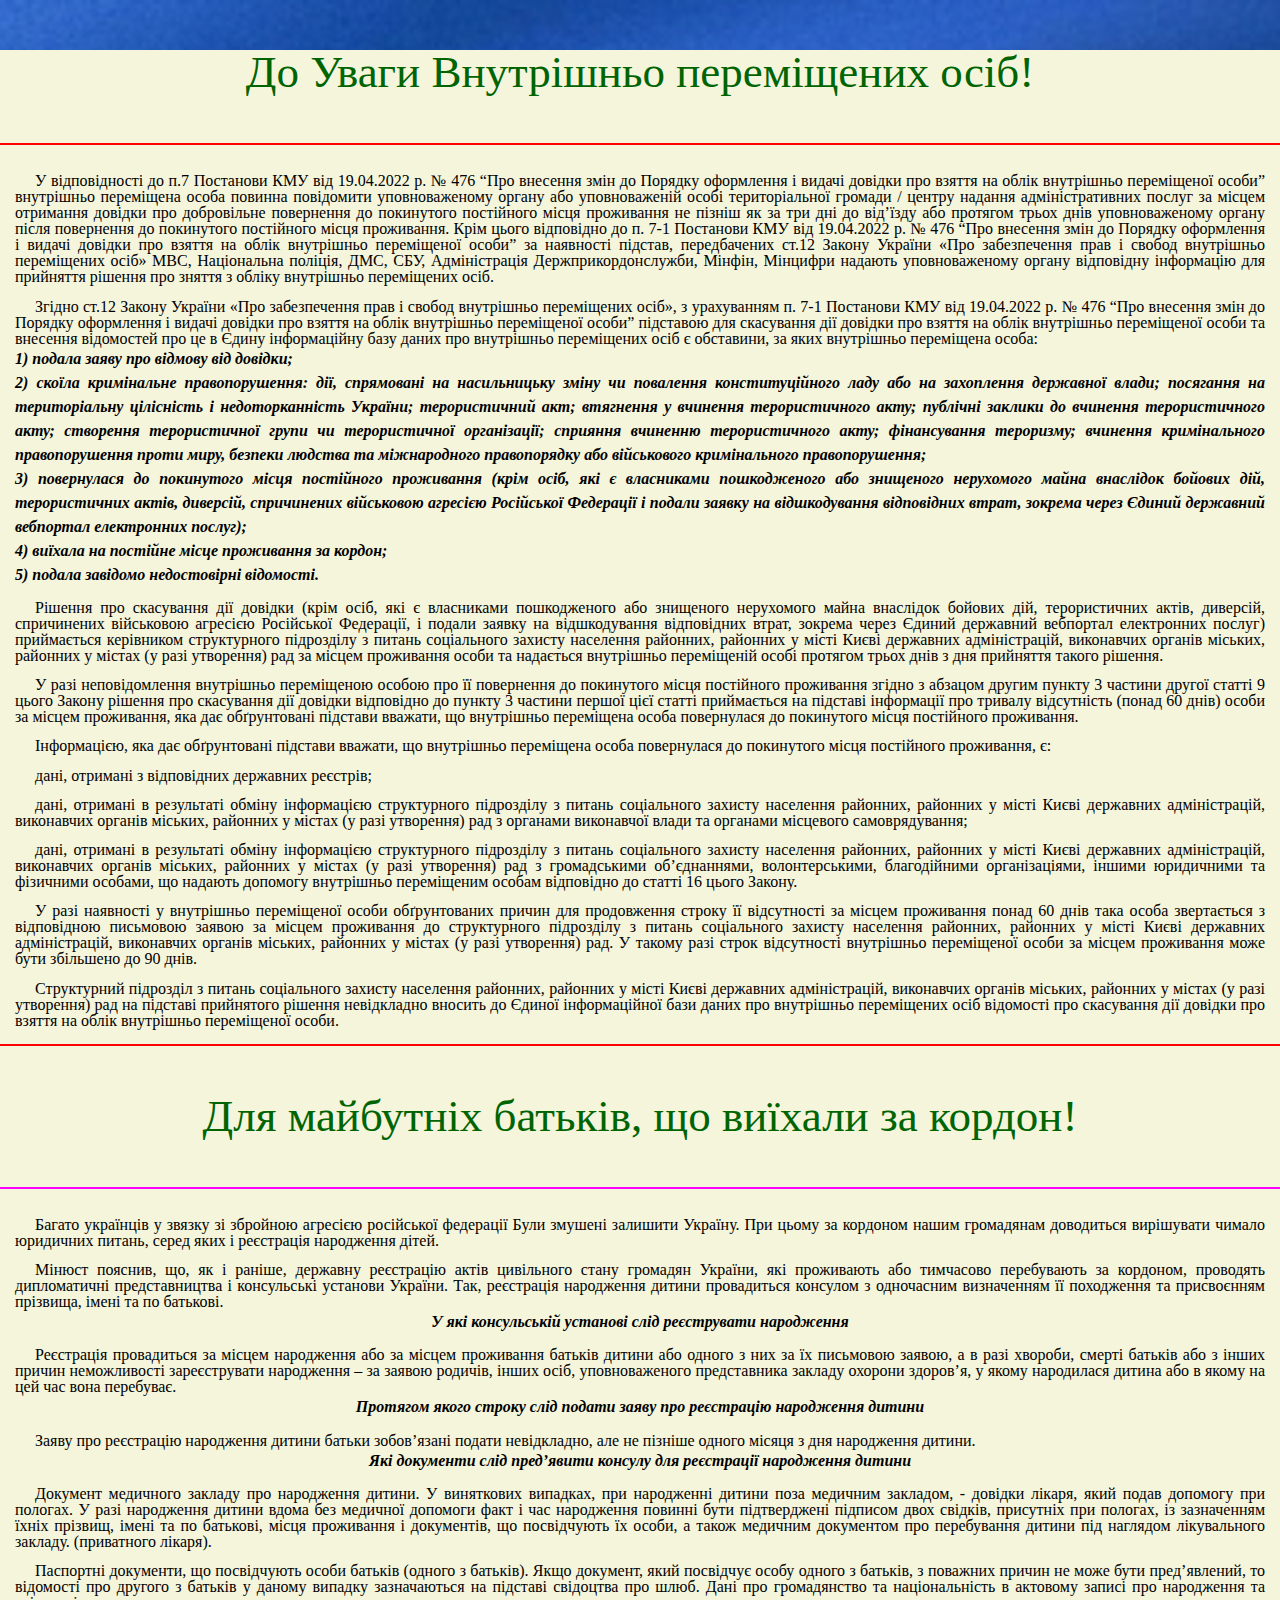
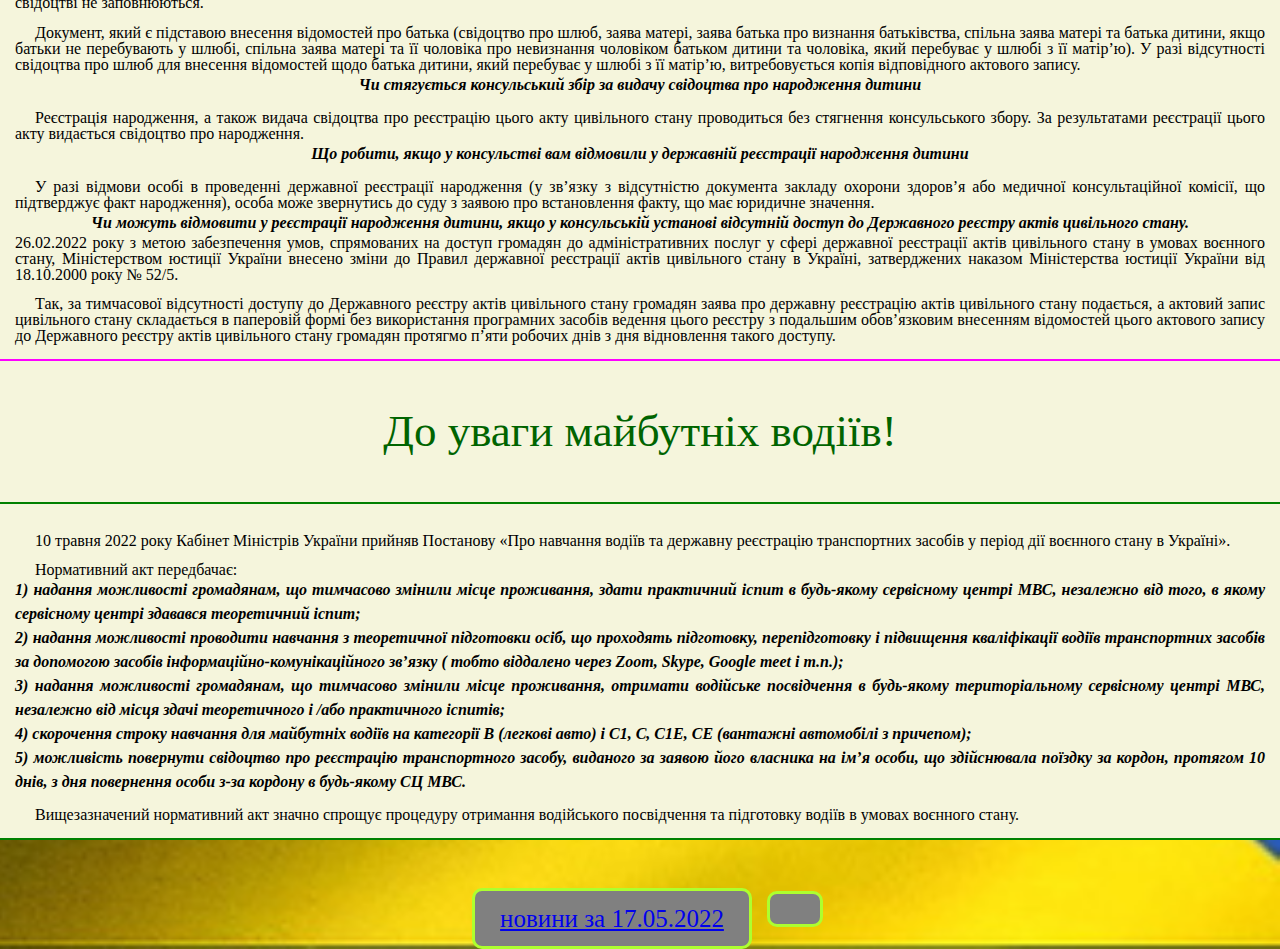
==== index2.html @ 9f01bf1b "Add files via upload" ====
<!DOCTYPE html>
<html lang="uk">
<head>
	<meta charset="UTF-8">
	<title>ЮРИДИЧНІ НОВИНИ</title>
	<link rel="stylesheet" type="text/css" href="css/main.css">
</head>
<body>	
	<div class="wrapper btnMain">
		<h1 class="news"> До Уваги Внутрішньо переміщених осіб! </h1>
			<div class="mainMenu">
				<p class="stb">У відповідності до п.7 Постанови КМУ від 19.04.2022 р. № 476 “Про внесення змін до Порядку оформлення і видачі довідки про взяття на облік внутрішньо переміщеної особи”  внутрішньо переміщена особа повинна повідомити уповноваженому органу або уповноваженій особі територіальної громади / центру надання адміністративних послуг за місцем отримання довідки про добровільне повернення до покинутого постійного місця проживання не пізніш як за три дні до від’їзду або протягом трьох днів уповноваженому органу після повернення до покинутого постійного місця проживання.
				Крім цього відповідно до п. 7-1 Постанови КМУ від 19.04.2022 р. № 476 “Про внесення змін до Порядку оформлення і видачі довідки про взяття на облік внутрішньо переміщеної особи”  за наявності підстав, передбачених ст.12 Закону України «Про забезпечення прав і свобод внутрішньо переміщених осіб»  МВС, Національна поліція, ДМС, СБУ, Адміністрація Держприкордонслужби, Мінфін,  Мінцифри  надають уповноваженому органу відповідну інформацію для прийняття рішення про зняття з обліку внутрішньо переміщених осіб.</p>
				<p class="stb">Згідно ст.12  Закону України «Про забезпечення прав і свобод внутрішньо переміщених осіб», з урахуванням п. 7-1 Постанови КМУ від 19.04.2022 р. № 476 “Про внесення змін до Порядку оформлення і видачі довідки про взяття на облік внутрішньо переміщеної особи”  підставою для скасування дії довідки про взяття на облік внутрішньо переміщеної особи та внесення відомостей про це в Єдину інформаційну базу даних про внутрішньо переміщених осіб є обставини, за яких внутрішньо переміщена особа:</p>
				<p class="newsTwo newsThree newsFour">1) подала заяву про відмову від довідки;</p>
				<p class="newsTwo newsThree newsFour">2) скоїла кримінальне правопорушення: дії, спрямовані на насильницьку зміну чи повалення конституційного ладу або на захоплення державної влади; посягання на територіальну цілісність і недоторканність України; терористичний акт; втягнення у вчинення терористичного акту; публічні заклики до вчинення терористичного акту; створення терористичної групи чи терористичної організації; сприяння вчиненню терористичного акту; фінансування тероризму; вчинення кримінального правопорушення проти миру, безпеки людства та міжнародного правопорядку або військового кримінального правопорушення;</p>
				<p class="newsTwo newsThree newsFour">3) повернулася до покинутого місця постійного проживання  (крім осіб, які є власниками пошкодженого або знищеного нерухомого майна внаслідок бойових дій, терористичних актів, диверсій, спричинених військовою агресією Російської Федерації і подали заявку на відшкодування відповідних втрат, зокрема через Єдиний державний вебпортал електронних послуг);</p>
				<p class="newsTwo newsThree newsFour">4) виїхала на постійне місце проживання за кордон;</p>
				<p class="newsTwo newsThree newsFour">5) подала завідомо недостовірні відомості.</p>
				<p class="stb">Рішення про скасування дії довідки  (крім осіб, які є власниками пошкодженого або знищеного нерухомого майна внаслідок бойових дій, терористичних актів, диверсій, спричинених військовою агресією Російської Федерації, і подали заявку на відшкодування відповідних втрат, зокрема через Єдиний державний вебпортал електронних послуг)   приймається керівником структурного підрозділу з питань соціального захисту населення районних, районних у місті Києві державних адміністрацій, виконавчих органів міських, районних у містах (у разі утворення) рад за місцем проживання особи та надається внутрішньо переміщеній особі протягом трьох днів з дня прийняття такого рішення.</p>
				<p class="stb">У разі неповідомлення внутрішньо переміщеною особою про її повернення до покинутого місця постійного проживання згідно з абзацом другим пункту 3 частини другої статті 9 цього Закону рішення про скасування дії довідки відповідно до пункту 3 частини першої цієї статті приймається на підставі інформації про тривалу відсутність (понад 60 днів) особи за місцем проживання, яка дає обґрунтовані підстави вважати, що внутрішньо переміщена особа повернулася до покинутого місця постійного проживання.</p>
				<p class="stb">Інформацією, яка дає обґрунтовані підстави вважати, що внутрішньо переміщена особа повернулася до покинутого місця постійного проживання, є:</p>
				<p class="stb">дані, отримані з відповідних державних реєстрів;</p>
				<p class="stb">дані, отримані в результаті обміну інформацією структурного підрозділу з питань соціального захисту населення районних, районних у місті Києві державних адміністрацій, виконавчих органів міських, районних у містах (у разі утворення) рад з органами виконавчої влади та органами місцевого самоврядування;</p>
				<p class="stb">дані, отримані в результаті обміну інформацією структурного підрозділу з питань соціального захисту населення районних, районних у місті Києві державних адміністрацій, виконавчих органів міських, районних у містах (у разі утворення) рад з громадськими об’єднаннями, волонтерськими, благодійними організаціями, іншими юридичними та фізичними особами, що надають допомогу внутрішньо переміщеним особам відповідно до статті 16 цього Закону.</p>
				<p class="stb">У разі наявності у внутрішньо переміщеної особи обґрунтованих причин для продовження строку її відсутності за місцем проживання понад 60 днів така особа звертається з відповідною письмовою заявою за місцем проживання до структурного підрозділу з питань соціального захисту населення районних, районних у місті Києві державних адміністрацій, виконавчих органів міських, районних у містах (у разі утворення) рад. У такому разі строк відсутності внутрішньо переміщеної особи за місцем проживання може бути збільшено до 90 днів.</p>
				<p class="stb">Структурний підрозділ з питань соціального захисту населення районних, районних у місті Києві державних адміністрацій, виконавчих органів міських, районних у містах (у разі утворення) рад на підставі прийнятого рішення невідкладно вносить до Єдиної інформаційної бази даних про внутрішньо переміщених осіб відомості про скасування дії довідки про взяття на облік внутрішньо переміщеної особи.</p>
			</div>
				<p class="news">Для майбутніх батьків, що виїхали за кордон!</p>
			<div class="mainMenu electroAutoTwo">
				<p class="stb"><p class="stb">Багато українців у звязку зі збройною агресією  російської федерації Були змушені залишити Україну. При цьому за кордоном нашим громадянам доводиться вирішувати чимало юридичних питань, серед яких і реєстрація народження дітей.</p>
				<p class="stb">Мінюст пояснив, що, як і раніше, державну реєстрацію актів цивільного стану громадян України, які проживають або тимчасово перебувають за кордоном, проводять дипломатичні представництва і консульські установи України. Так, реєстрація народження дитини провадиться консулом з одночасним визначенням її походження та присвоєнням прізвища, імені та по батькові.</p>
				<p class="newsTwo newsThree">У які консульській установі слід реєструвати народження</p>
				<p class="stb">Реєстрація провадиться за місцем народження або за місцем проживання батьків дитини або одного з них за їх письмовою заявою, а в разі хвороби, смерті батьків або з інших причин неможливості зареєструвати народження – за заявою родичів, інших осіб, уповноваженого представника закладу охорони здоров’я, у якому народилася дитина або в якому на цей час вона перебуває.</p>
				<p class="newsTwo newsThree">Протягом якого строку слід подати заяву про реєстрацію народження дитини</p>
				<p class="stb">Заяву про реєстрацію народження дитини батьки зобов’язані подати невідкладно, але не пізніше одного місяця з дня народження дитини.</p>
				<p class="newsTwo newsThree">Які документи слід пред’явити консулу для реєстрації народження дитини</p>
				<p class="stb">Документ медичного закладу про народження дитини. У виняткових випадках, при народженні дитини поза медичним закладом, - довідки лікаря, який подав допомогу при пологах. У разі народження дитини вдома без медичної допомоги факт і час народження повинні бути підтверджені підписом двох свідків, присутніх при пологах, із зазначенням їхніх прізвищ, імені та по батькові, місця проживання і документів, що посвідчують їх особи, а також медичним документом про перебування дитини під наглядом лікувального закладу. (приватного лікаря).</p>
				<p class="stb">Паспортні документи, що посвідчують особи батьків (одного з батьків). Якщо документ, який посвідчує особу одного з батьків, з поважних причин не може бути пред’явлений, то відомості про другого з батьків у даному випадку зазначаються на підставі свідоцтва про шлюб. Дані про громадянство та національність в актовому записі про народження та свідоцтві не заповнюються.</p>
				<p class="stb">Документ, який є підставою внесення відомостей про батька (свідоцтво про шлюб, заява матері, заява батька про визнання батьківства, спільна заява матері та батька дитини, якщо батьки не перебувають у шлюбі, спільна заява  матері та її чоловіка про невизнання чоловіком батьком дитини та чоловіка, який перебуває у шлюбі з її матір’ю).  У разі відсутності свідоцтва про шлюб для внесення відомостей щодо батька дитини, який перебуває у шлюбі з її матір’ю, витребовується копія відповідного актового запису.</p>
				<p class="newsTwo newsThree">Чи стягується консульський збір за видачу свідоцтва про народження дитини</p>
				<p class="stb">Реєстрація народження, а також видача свідоцтва про реєстрацію цього акту цивільного стану проводиться без стягнення консульського збору. За результатами реєстрації цього акту видається свідоцтво про народження.</p>
				<p class="newsTwo newsThree">Що робити, якщо у консульстві вам відмовили у державній реєстрації народження дитини</p>
				<p class="stb">У разі відмови особі в проведенні державної реєстрації народження (у зв’язку з відсутністю документа закладу охорони здоров’я або медичної консультаційної комісії, що підтверджує факт народження), особа може звернутись до суду з заявою про встановлення факту, що має юридичне значення.
				<p class="newsTwo newsThree">Чи можуть відмовити у реєстрації народження дитини, якщо у консульській установі відсутній доступ до Державного реєстру актів цивільного стану.</p>
				26.02.2022 року з метою забезпечення умов, спрямованих на доступ громадян до адміністративних послуг у сфері державної реєстрації актів цивільного стану в умовах воєнного стану, Міністерством юстиції України внесено зміни до Правил державної реєстрації актів цивільного стану в Україні, затверджених наказом Міністерства юстиції України від 18.10.2000 року № 52/5.</p>
				<p class="stb">Так, за тимчасової відсутності доступу до Державного реєстру актів цивільного стану громадян заява про державну реєстрацію актів цивільного стану подається, а актовий запис цивільного стану складається в паперовій формі без використання програмних засобів ведення цього реєстру з подальшим обов’язковим внесенням відомостей цього актового запису до Державного реєстру актів цивільного стану громадян протягмо п’яти робочих днів з дня відновлення такого доступу.</p>
			</div>
				<p class="news">До уваги майбутніх водіїв!</p>
			<div class="mainMenu electroHome">
				<p class="stb">10 травня 2022 року Кабінет Міністрів України прийняв Постанову «Про навчання водіїв та  державну реєстрацію транспортних засобів у період дії воєнного стану в Україні».</p>
				<p class="stb">Нормативний акт передбачає:</p>
				<p class="newsTwo newsThree newsFour">1)	надання можливості громадянам, що тимчасово змінили місце проживання, здати практичний іспит в будь-якому сервісному центрі МВС, незалежно від того,  в якому  сервісному центрі здавався теоретичний іспит;</p>
				<p class="newsTwo newsThree newsFour">2)	надання можливості проводити навчання з теоретичної підготовки осіб, що проходять підготовку, перепідготовку і підвищення кваліфікації  водіїв транспортних засобів за допомогою засобів інформаційно-комунікаційного зв’язку ( тобто віддалено через Zoom, Skype, Google meet  і т.п.);</p>
				<p class="newsTwo newsThree newsFour">3)	надання можливості громадянам, що тимчасово змінили місце проживання, отримати водійське посвідчення в будь-якому територіальному сервісному центрі МВС, незалежно від місця здачі теоретичного і /або практичного іспитів;</p>
				<p class="newsTwo newsThree newsFour">4)	скорочення строку навчання для майбутніх водіїв на категорії В (легкові авто) і С1, С, С1Е, СЕ (вантажні автомобілі з причепом);</p>
				<p class="newsTwo newsThree newsFour">5)	можливість повернути свідоцтво про реєстрацію транспортного засобу, виданого за заявою його власника на ім’я особи, що здійснювала поїздку за кордон, протягом 10 днів, з дня повернення особи з-за кордону в будь-якому СЦ МВС.</p>
				<p class="stb">Вищезазначений нормативний акт значно спрощує процедуру отримання водійського посвідчення та підготовку водіїв в умовах воєнного стану.</p>
			</div>		
	</div>
	<div class="wrapperSegment btnMain">
		<ul class="inChapter btn">
			<li >
				<a class="dirct" href="index2.html">новини за 17.05.2022</a>
			</li>
		</ul>			
		<ul class="inChapter btn">
			<li>
				<a class="dirct" href="float.html"></a>
			</li>
		</ul>
	</div>		
</body>
</html>
---- css/main.css ----
@import url('style.css');
@import url('reset.css');
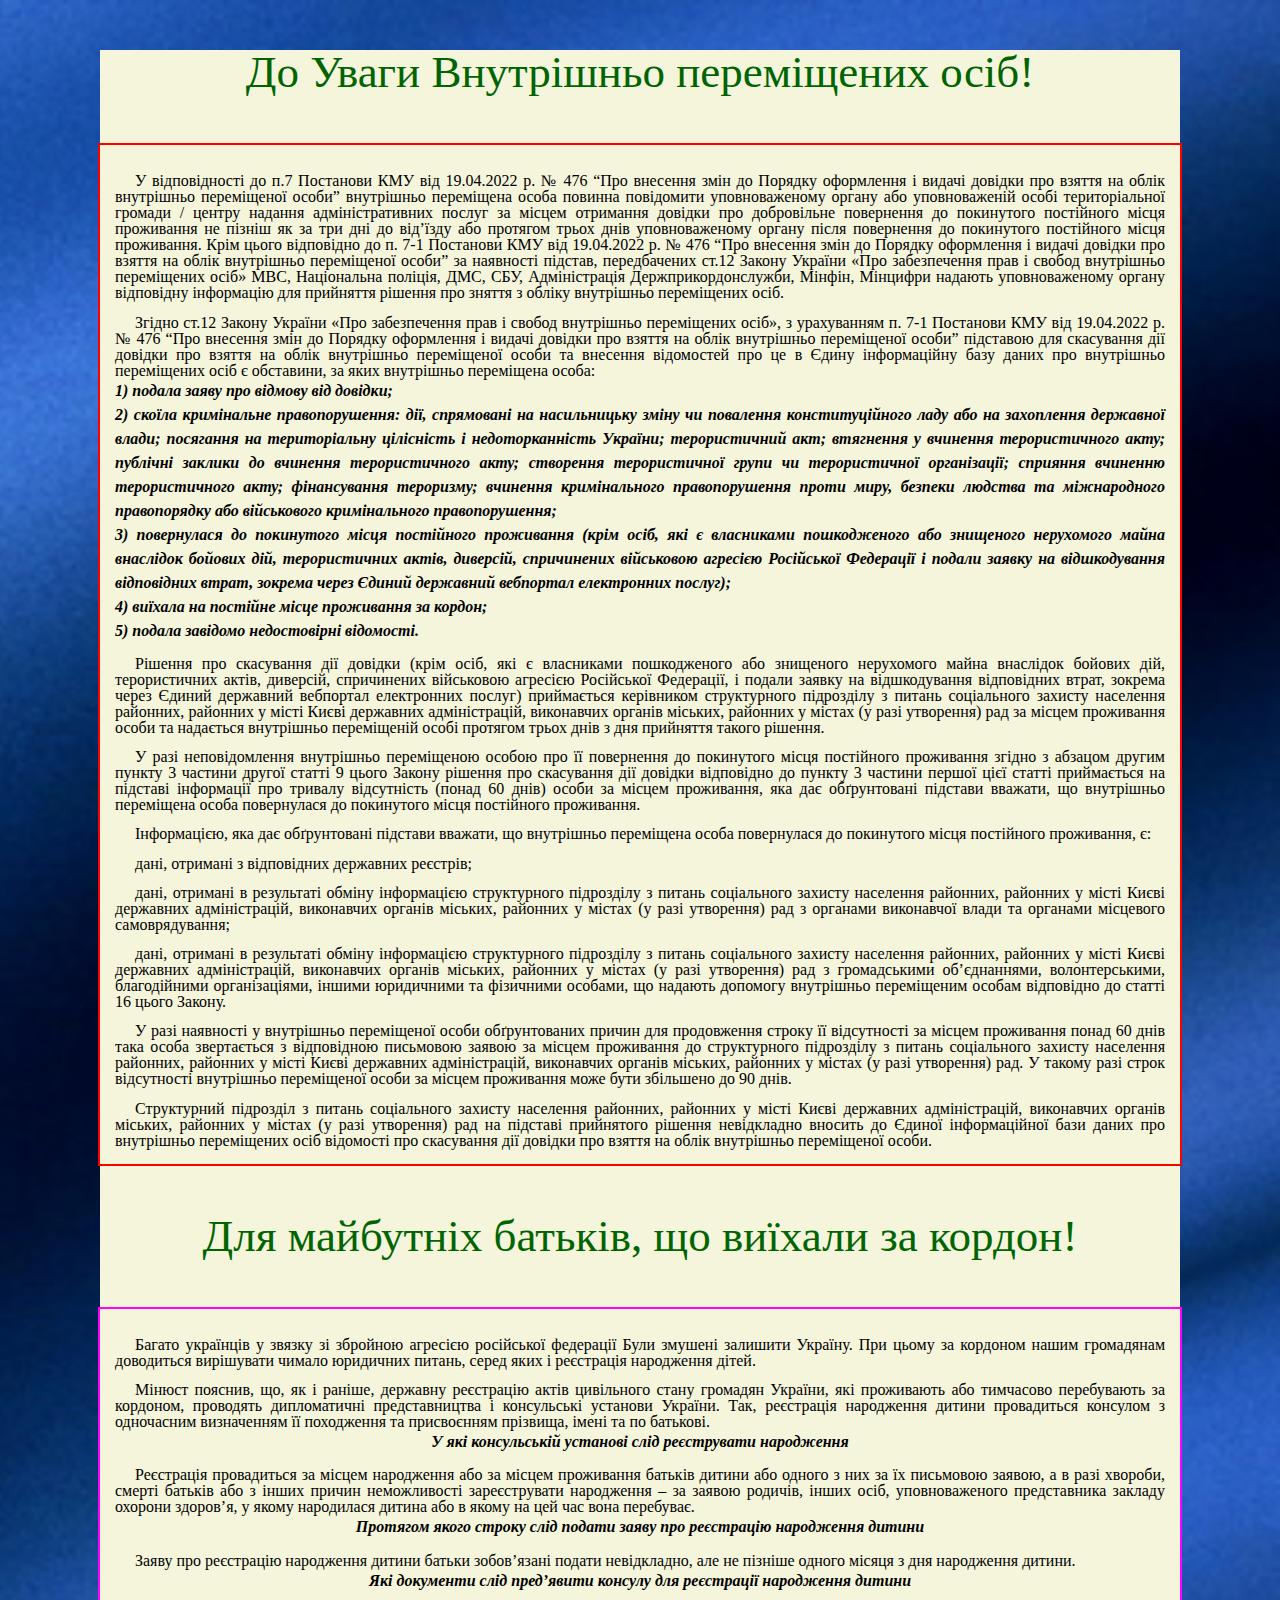
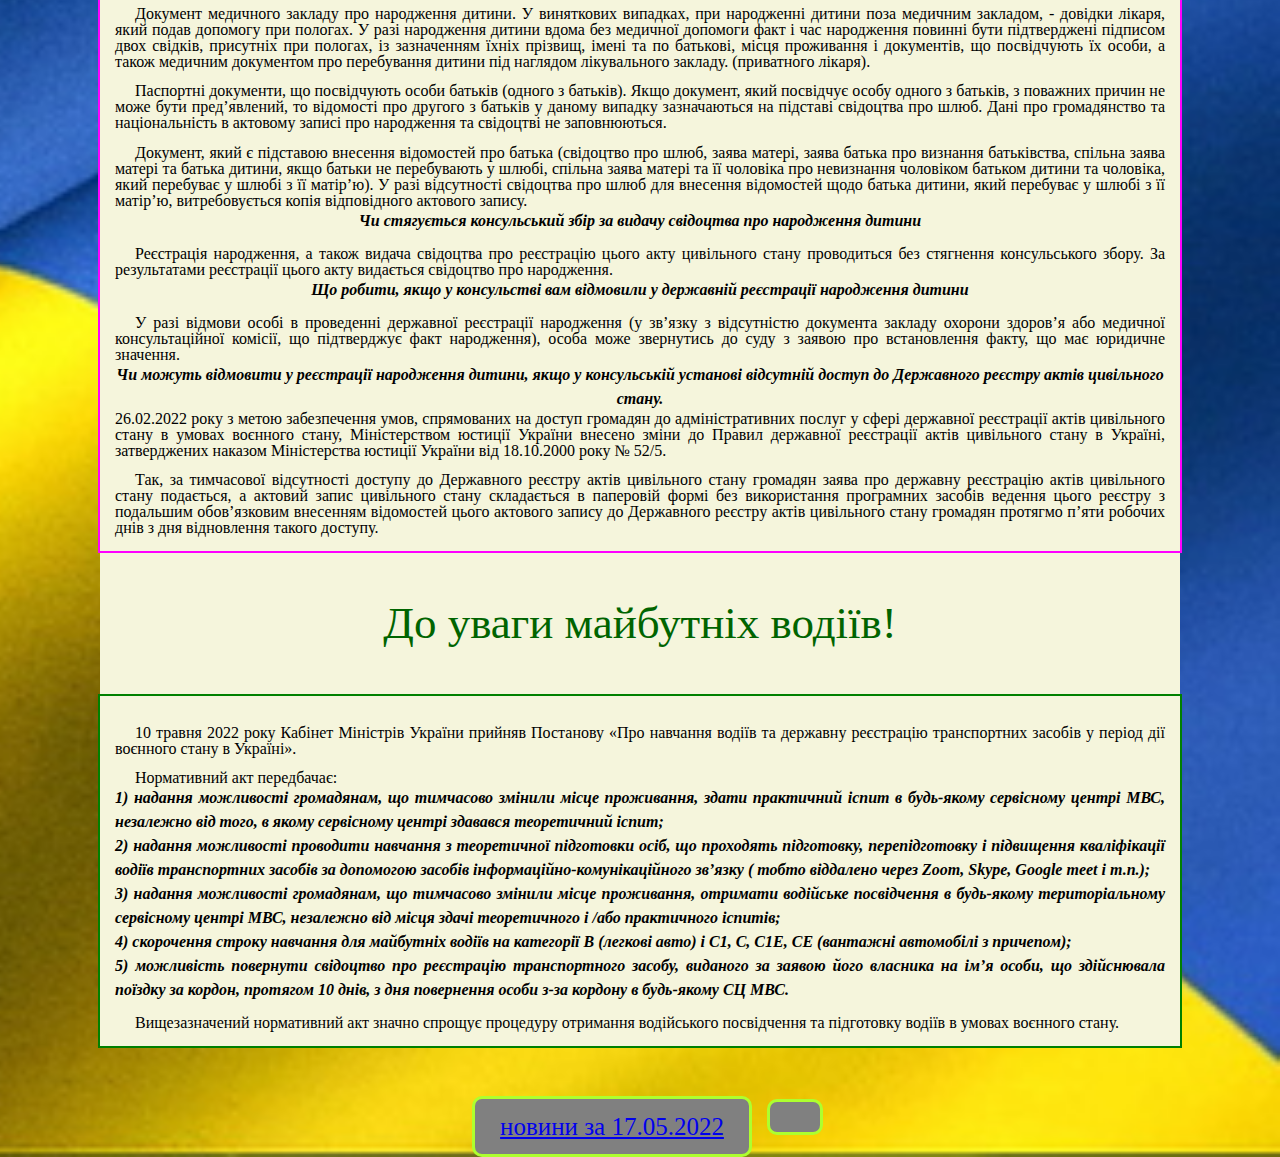
==== commit 4d061ab0: "Update index2.html" ====
--- a/index2.html
+++ b/index2.html
@@ -61,7 +61,7 @@
 	<div class="wrapperSegment btnMain">
 		<ul class="inChapter btn">
 			<li >
-				<a class="dirct" href="index2.html">новини за 17.05.2022</a>
+				<a class="dirct" href="index.html">новини за 17.05.2022</a>
 			</li>
 		</ul>			
 		<ul class="inChapter btn">
@@ -71,4 +71,4 @@
 		</ul>
 	</div>		
 </body>
-</html>+</html>
